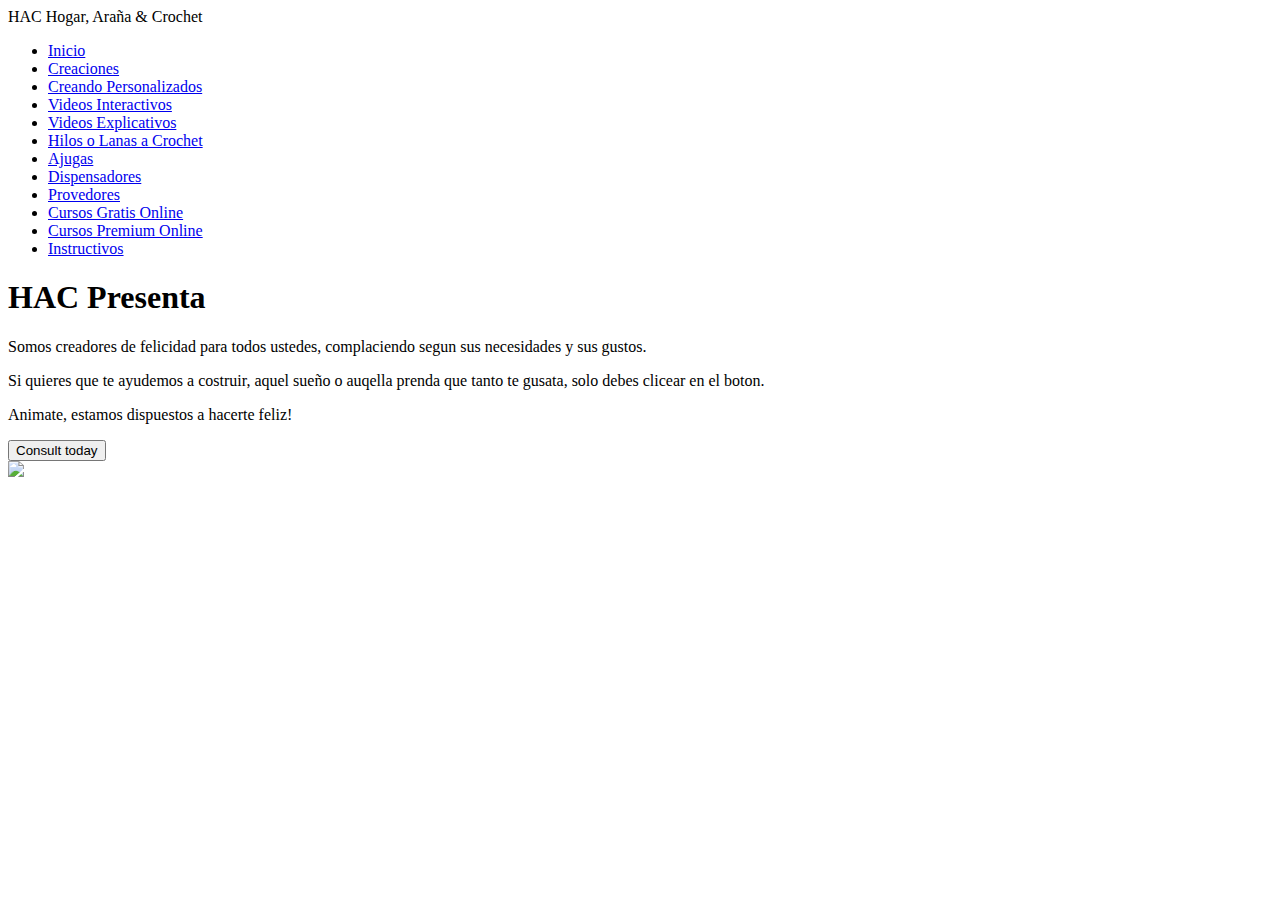
==== asets/index.html @ 6d81e136 "Actualizacion del proyecto clase 3" ====
<!DOCTYPE html>
<html lang="en">
<head>
    <meta charset="UTF-8">
    <meta name="viewport" content="width=device-width, initial-scale=1.0">
    <title>Document</title>
</head>
<body>
    <header>
        <span> HAC </span>
        <span> Hogar, Araña & Crochet </span>
        <nav>
            <ul>
                <li><a href="#">Inicio</a></li>
                <li><a href="#">Creaciones</a></li>
                <li><a href="#">Creando Personalizados</a></li>
                <li><a href="#">Videos Interactivos</a></li>
                <li><a href="#">Videos Explicativos</a></li>
                <li><a href="#">Hilos o Lanas a Crochet</a></li>
                <li><a href="#">Ajugas</a></li>
                <li><a href="#">Dispensadores</a></li>
                <li><a href="#">Provedores</a></li>
                <li><a href="#">Cursos Gratis Online</a></li>
                <li><a href="#">Cursos Premium Online</a></li>
                <li><a href="#">Instructivos</a></li>
            </ul>
        </nav>
    </header>

    <main>
        <section>
            <article>
<h1> HAC Presenta </h1>
<p> Somos creadores de felicidad para todos ustedes, complaciendo segun sus necesidades y sus gustos.</p>
<p> Si quieres que te ayudemos a costruir, aquel sueño o auqella prenda que tanto te gusata, solo debes clicear en el boton.</p>
<p> Animate, estamos dispuestos a hacerte feliz!</p>
<button> Consult today</button>
            </article>
            <article>

                <img 
                src="https://www.malagahoy.es/2022/09/12/malaga/Amigurumi-hecho-tecnica-ganchillo_1719738942_165936357_667x375.jpg">

            </article>
        </section>

    </main>


</body>
</html>
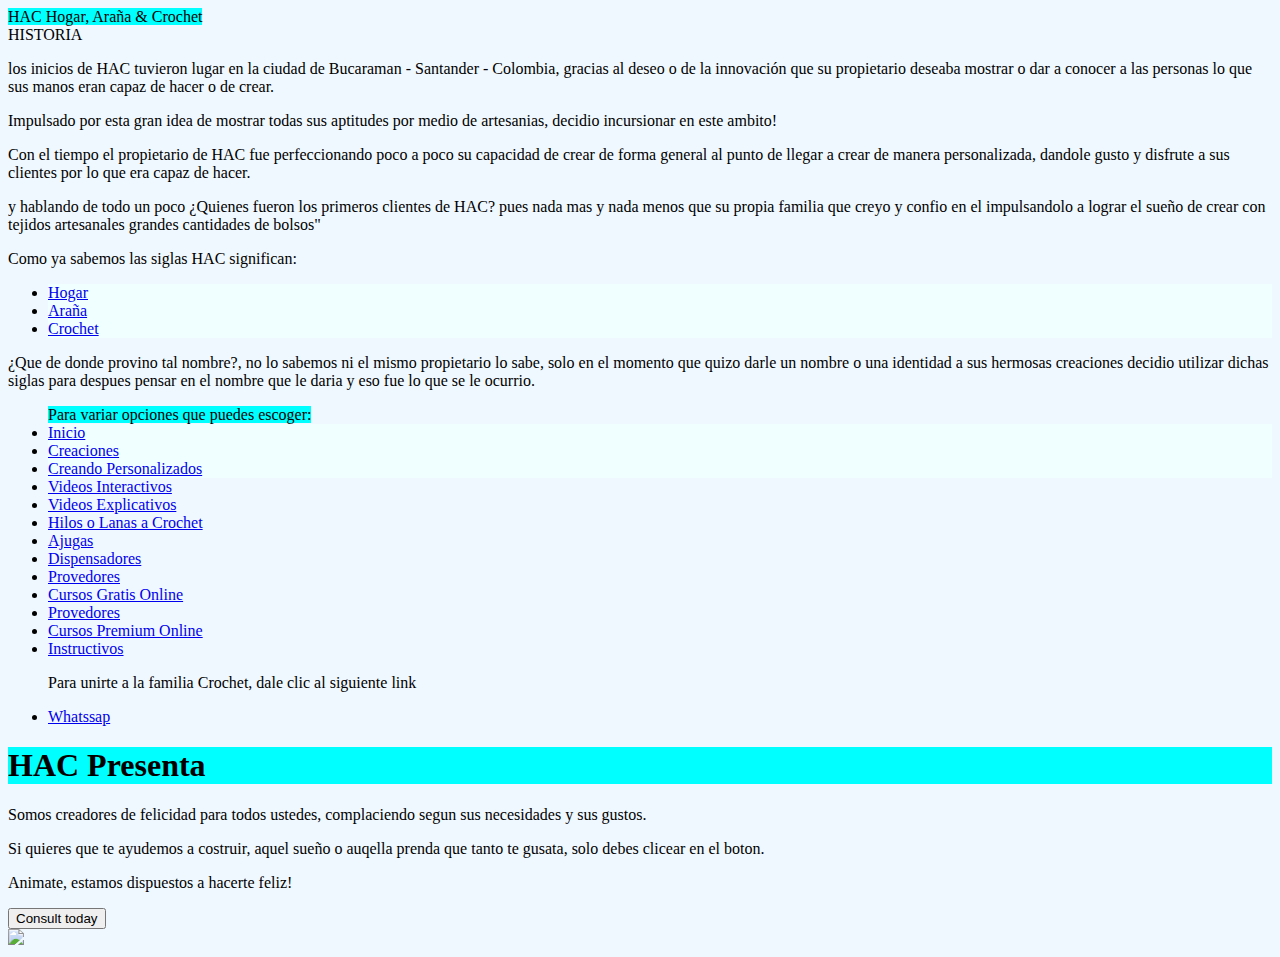
==== commit feb5038c: "Nuevo registro clase 3" ====
--- a/asets/index.html
+++ b/asets/index.html
@@ -3,17 +3,36 @@
 <head>
     <meta charset="UTF-8">
     <meta name="viewport" content="width=device-width, initial-scale=1.0">
+    
+    <link rel="stylesheet" href="./styles/index.css">
+
+
     <title>Document</title>
 </head>
 <body>
-    <header>
+        <header id="Encabezado">
         <span> HAC </span>
         <span> Hogar, Araña & Crochet </span>
         <nav>
+            <span2>HISTORIA</span2>
+            <P>los inicios de HAC tuvieron lugar en la ciudad de Bucaraman - Santander - Colombia, gracias al deseo o de la innovación que su propietario deseaba mostrar o dar a conocer a las personas lo que sus manos eran capaz de hacer o de crear.</P>
+            <p>Impulsado por esta gran idea de mostrar todas sus aptitudes por medio de artesanias, decidio incursionar en este ambito!</p>
+            <p>Con el tiempo el propietario de HAC fue perfeccionando poco a poco su capacidad de crear de forma general al punto de llegar a crear de manera personalizada, dandole gusto y disfrute a sus clientes por lo que era capaz de hacer.</p>
+            <p>y hablando de todo un poco ¿Quienes fueron los primeros clientes de HAC? pues nada mas y nada menos que su propia familia que creyo y confio en el impulsandolo a lograr el sueño de crear con tejidos artesanales grandes cantidades de bolsos"</p>
+            <p>Como ya sabemos las siglas HAC significan:</p>
             <ul>
-                <li><a href="#">Inicio</a></li>
-                <li><a href="#">Creaciones</a></li>
-                <li><a href="#">Creando Personalizados</a></li>
+                <li class="list-item"><a href="#">Hogar</a></li>
+                <li class="list-item"><a href="#">Araña</a></li>
+                <li class="list-item"><a href="#">Crochet</a></li>
+            </ul>
+            <p>¿Que de donde provino tal nombre?, no lo sabemos ni el mismo propietario lo sabe, solo en el momento que quizo darle un nombre o una identidad a sus hermosas creaciones decidio utilizar dichas siglas para despues pensar en el nombre que le daria y eso fue lo que se le ocurrio.</p>
+            <ul>
+
+        <span>Para variar opciones que puedes escoger:</span>
+
+                <li class="list-item"><a href="#">Inicio</a></li>
+                <li class="list-item"><a href="#">Creaciones</a></li>
+                <li class="list-item"><a href="#">Creando Personalizados</a></li>
                 <li><a href="#">Videos Interactivos</a></li>
                 <li><a href="#">Videos Explicativos</a></li>
                 <li><a href="#">Hilos o Lanas a Crochet</a></li>
@@ -21,16 +40,24 @@
                 <li><a href="#">Dispensadores</a></li>
                 <li><a href="#">Provedores</a></li>
                 <li><a href="#">Cursos Gratis Online</a></li>
+                <li><a href="#">Provedores</a></li>
                 <li><a href="#">Cursos Premium Online</a></li>
                 <li><a href="#">Instructivos</a></li>
             </ul>
+        <ul>
+            <p>Para unirte a la familia Crochet, dale clic al siguiente link</p>
+            <li>
+        <a href="https://www.google.com/">Whatssap</a>
+    </li>
+</ul>
+
         </nav>
     </header>
 
     <main>
         <section>
             <article>
-<h1> HAC Presenta </h1>
+<h1>HAC Presenta</h1>
 <p> Somos creadores de felicidad para todos ustedes, complaciendo segun sus necesidades y sus gustos.</p>
 <p> Si quieres que te ayudemos a costruir, aquel sueño o auqella prenda que tanto te gusata, solo debes clicear en el boton.</p>
 <p> Animate, estamos dispuestos a hacerte feliz!</p>
@@ -40,12 +67,8 @@
 
                 <img 
                 src="https://www.malagahoy.es/2022/09/12/malaga/Amigurumi-hecho-tecnica-ganchillo_1719738942_165936357_667x375.jpg">
-
             </article>
         </section>
-
     </main>
-
-
 </body>
 </html>--- a/asets/styles/index.css
+++ b/asets/styles/index.css
@@ -0,0 +1,20 @@
+body {
+background-color: aliceblue;
+}
+
+#encabezado{
+background-color: aqua;
+}
+
+.list-item{
+background-color: azure;
+}
+
+h1{
+    background-color:aqua;
+}
+
+span{
+    background-color: aqua;
+}
+
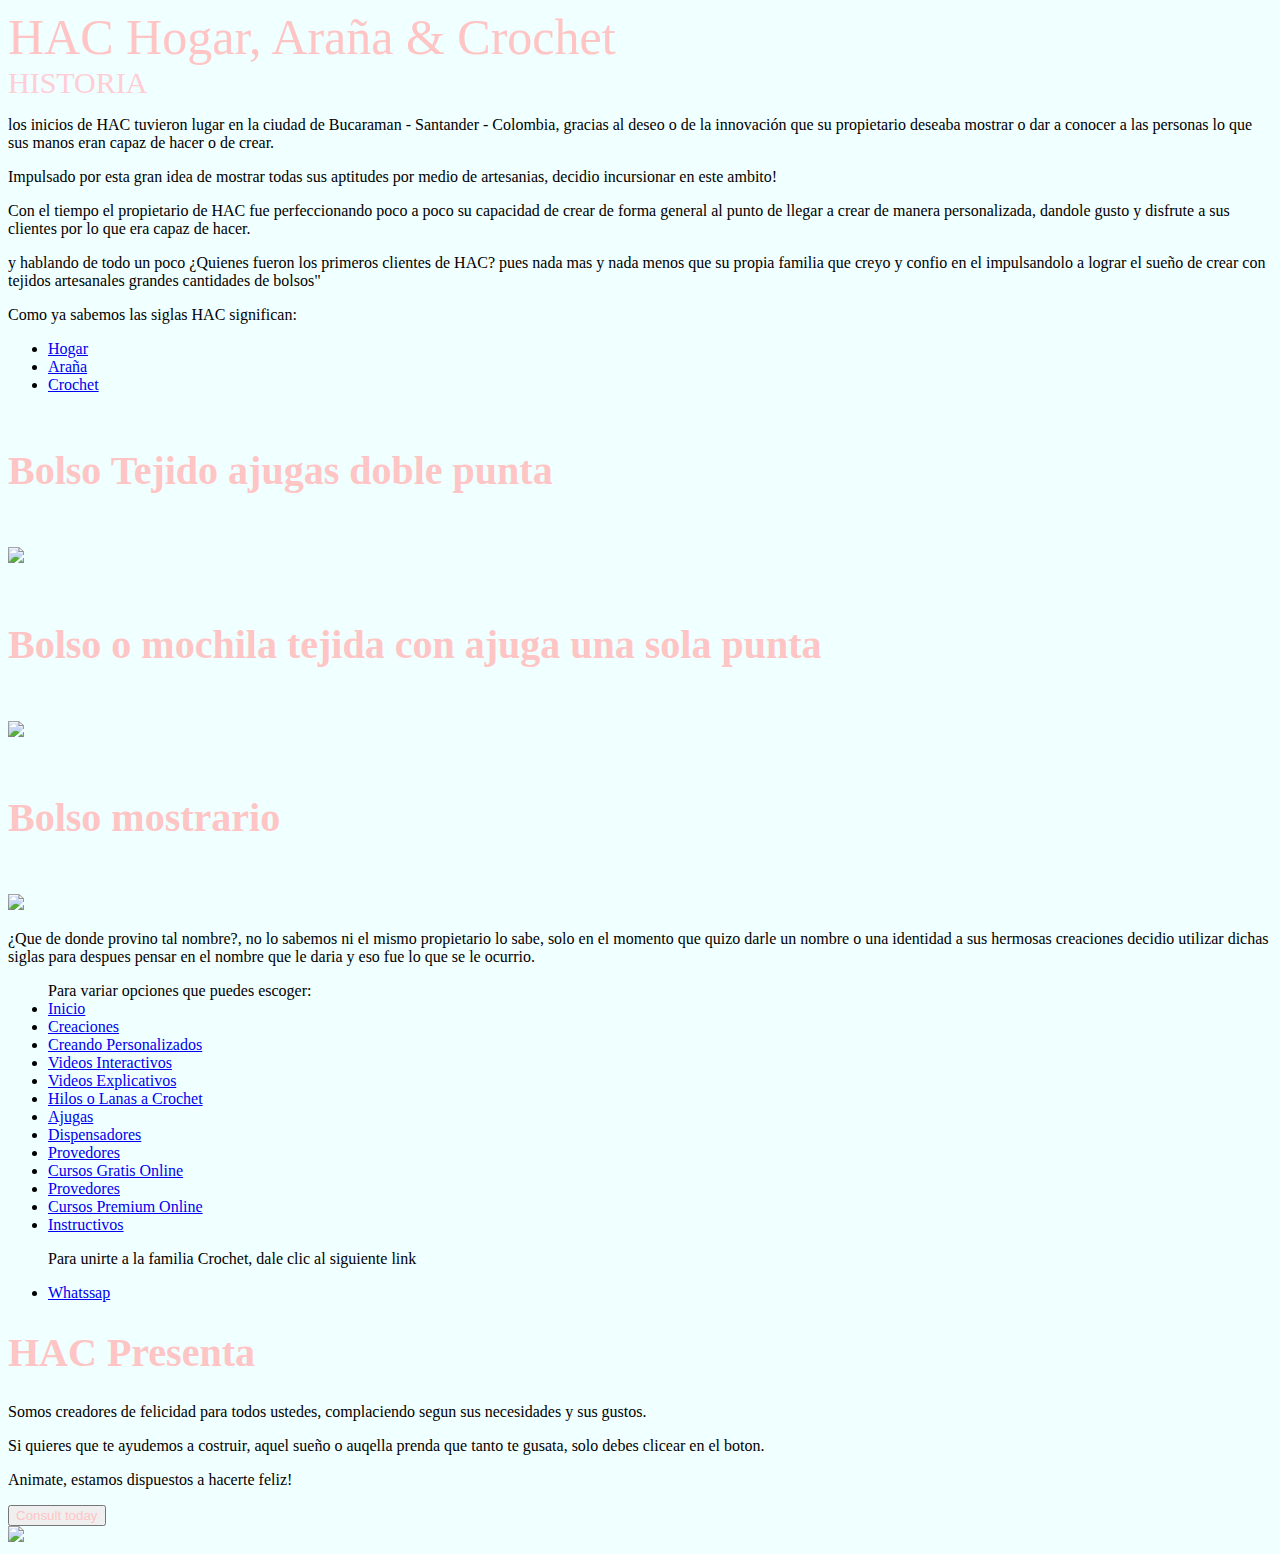
==== commit 26ff7c10: "Ediciones" ====
--- a/asets/index.html
+++ b/asets/index.html
@@ -3,18 +3,16 @@
 <head>
     <meta charset="UTF-8">
     <meta name="viewport" content="width=device-width, initial-scale=1.0">
-    
-    <link rel="stylesheet" href="./styles/index.css">
-
-
+    <link rel="stylesheet" href="./reset.css">
+    <link rel="stylesheet" href="./styles.css">
     <title>Document</title>
 </head>
 <body>
         <header id="Encabezado">
-        <span> HAC </span>
-        <span> Hogar, Araña & Crochet </span>
+        <span id="principal"> HAC </span>
+        <span id="secundario"> Hogar, Araña & Crochet </span>
         <nav>
-            <span2>HISTORIA</span2>
+            <span2 id="terceario">HISTORIA</span2>
             <P>los inicios de HAC tuvieron lugar en la ciudad de Bucaraman - Santander - Colombia, gracias al deseo o de la innovación que su propietario deseaba mostrar o dar a conocer a las personas lo que sus manos eran capaz de hacer o de crear.</P>
             <p>Impulsado por esta gran idea de mostrar todas sus aptitudes por medio de artesanias, decidio incursionar en este ambito!</p>
             <p>Con el tiempo el propietario de HAC fue perfeccionando poco a poco su capacidad de crear de forma general al punto de llegar a crear de manera personalizada, dandole gusto y disfrute a sus clientes por lo que era capaz de hacer.</p>
@@ -25,6 +23,26 @@
                 <li class="list-item"><a href="#">Araña</a></li>
                 <li class="list-item"><a href="#">Crochet</a></li>
             </ul>
+
+            <article>
+                <div>
+
+                <div class="cards">
+                    <h4 class="title" id="cuartuario">Bolso Tejido ajugas doble punta</h4>
+                    <img src="https://th.bing.com/th/id/OIP.QF6IZEhcvDor7rdqrW_MSAHaIh?rs=1&pid=ImgDetMain" class="logo"/>
+                </div>
+                <div class="cards">
+                    <h4 class="title" id="quintuario">Bolso o mochila tejida con ajuga una sola punta</h4>
+                    <img src="https://th.bing.com/th/id/OIP.UKww4h5MzNn3GcrJQETprQHaJL?rs=1&pid=ImgDetMain" class="logo"/>
+                </div>
+                <div class="cards">
+                    <h4 class="title" id="sextuario">Bolso mostrario</h4>
+                    <img src="https://i.pinimg.com/originals/74/be/f8/74bef876f3fe71d4c5b5c74f1a61f846.jpg" class="logo"/>
+                </div>
+
+                </div>
+            </article>
+
             <p>¿Que de donde provino tal nombre?, no lo sabemos ni el mismo propietario lo sabe, solo en el momento que quizo darle un nombre o una identidad a sus hermosas creaciones decidio utilizar dichas siglas para despues pensar en el nombre que le daria y eso fue lo que se le ocurrio.</p>
             <ul>
 
@@ -57,11 +75,11 @@
     <main>
         <section>
             <article>
-<h1>HAC Presenta</h1>
+<h1 class="title" id="septimario">HAC Presenta</h1>
 <p> Somos creadores de felicidad para todos ustedes, complaciendo segun sus necesidades y sus gustos.</p>
 <p> Si quieres que te ayudemos a costruir, aquel sueño o auqella prenda que tanto te gusata, solo debes clicear en el boton.</p>
 <p> Animate, estamos dispuestos a hacerte feliz!</p>
-<button> Consult today</button>
+<button id="octavo"> Consult today</button>
             </article>
             <article>
 
--- a/asets/styles.css
+++ b/asets/styles.css
@@ -0,0 +1,48 @@
+body{
+    background-color:azure;
+
+}
+
+.logo{
+    width: 200px;
+}
+
+.title{
+    font-size: 40px;
+}
+
+
+#principal{
+    font-size: 50px;
+    color: rgb(255, 196, 196);
+}
+
+#secundario{
+    font-size: 50px;
+    color:rgb(255, 196, 196);
+}
+
+#terceario{
+    font-size: 30px;
+    color: rgb(255, 205, 212);
+}
+
+#cuartuario{
+    color: rgb(255, 196, 196);
+}
+
+#quintuario{
+    color: rgb(255, 196, 196);
+}
+
+#sextuario{
+    color: rgb(255, 196, 196);
+}
+
+#septimario{
+    color: rgb(255, 196, 196);
+}
+
+#octavo{
+    color: rgb(255, 196, 196);
+}
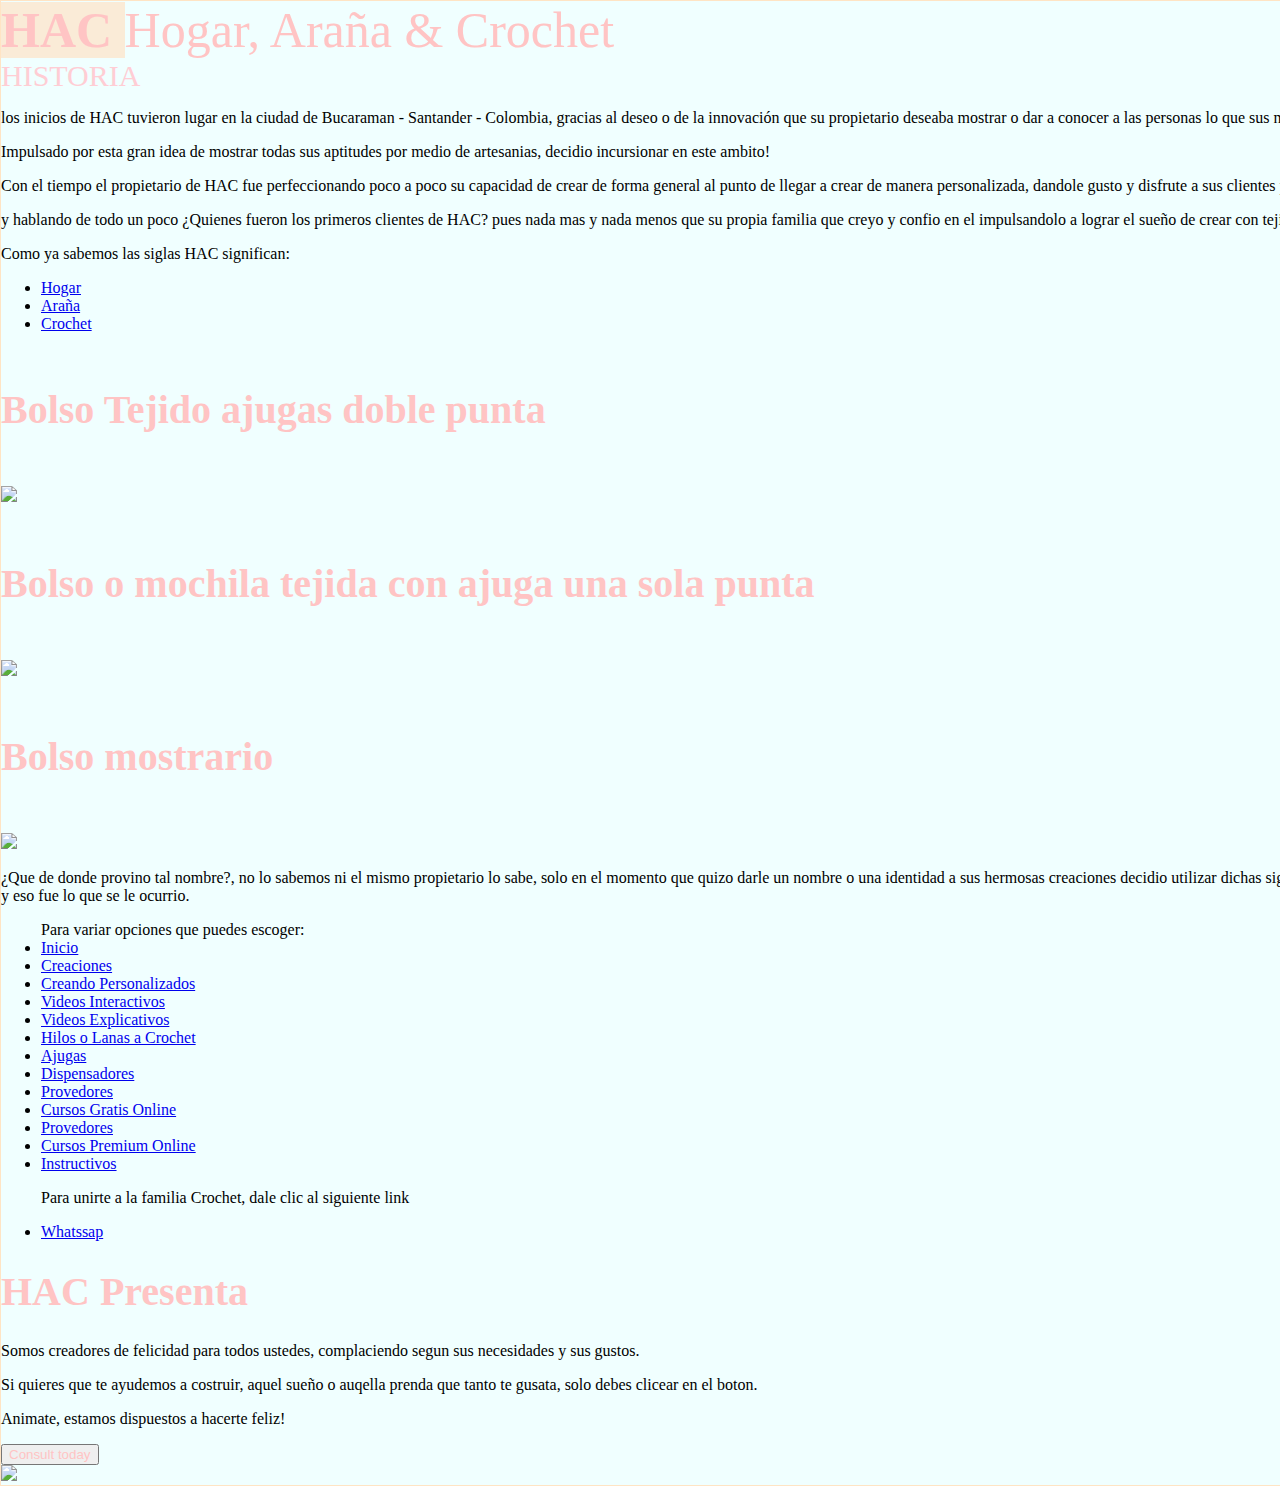
==== commit b0602a69: "update project" ====
--- a/asets/index.html
+++ b/asets/index.html
@@ -10,7 +10,7 @@
 <body>
         <header id="Encabezado">
         <span id="principal"> HAC </span>
-        <span id="secundario"> Hogar, Araña & Crochet </span>
+        <span id="secundario">  Hogar, Araña & Crochet </span>
         <nav>
             <span2 id="terceario">HISTORIA</span2>
             <P>los inicios de HAC tuvieron lugar en la ciudad de Bucaraman - Santander - Colombia, gracias al deseo o de la innovación que su propietario deseaba mostrar o dar a conocer a las personas lo que sus manos eran capaz de hacer o de crear.</P>
--- a/asets/styles.css
+++ b/asets/styles.css
@@ -1,5 +1,10 @@
 body{
+    width: 1600px;
+    border: 1px solid bisque ;
     background-color:azure;
+    margin: 0px;
+    padding: 0px;
+    
 
 }
 
@@ -13,8 +18,15 @@
 
 
 #principal{
+    width: 50px;
+    height: 50px;
+    font-family: Muli;
     font-size: 50px;
+    font-weight: 700;
+    line-height: 32.63px;
+    text-align: center;
     color: rgb(255, 196, 196);
+    background-color:antiquewhite;
 }
 
 #secundario{
